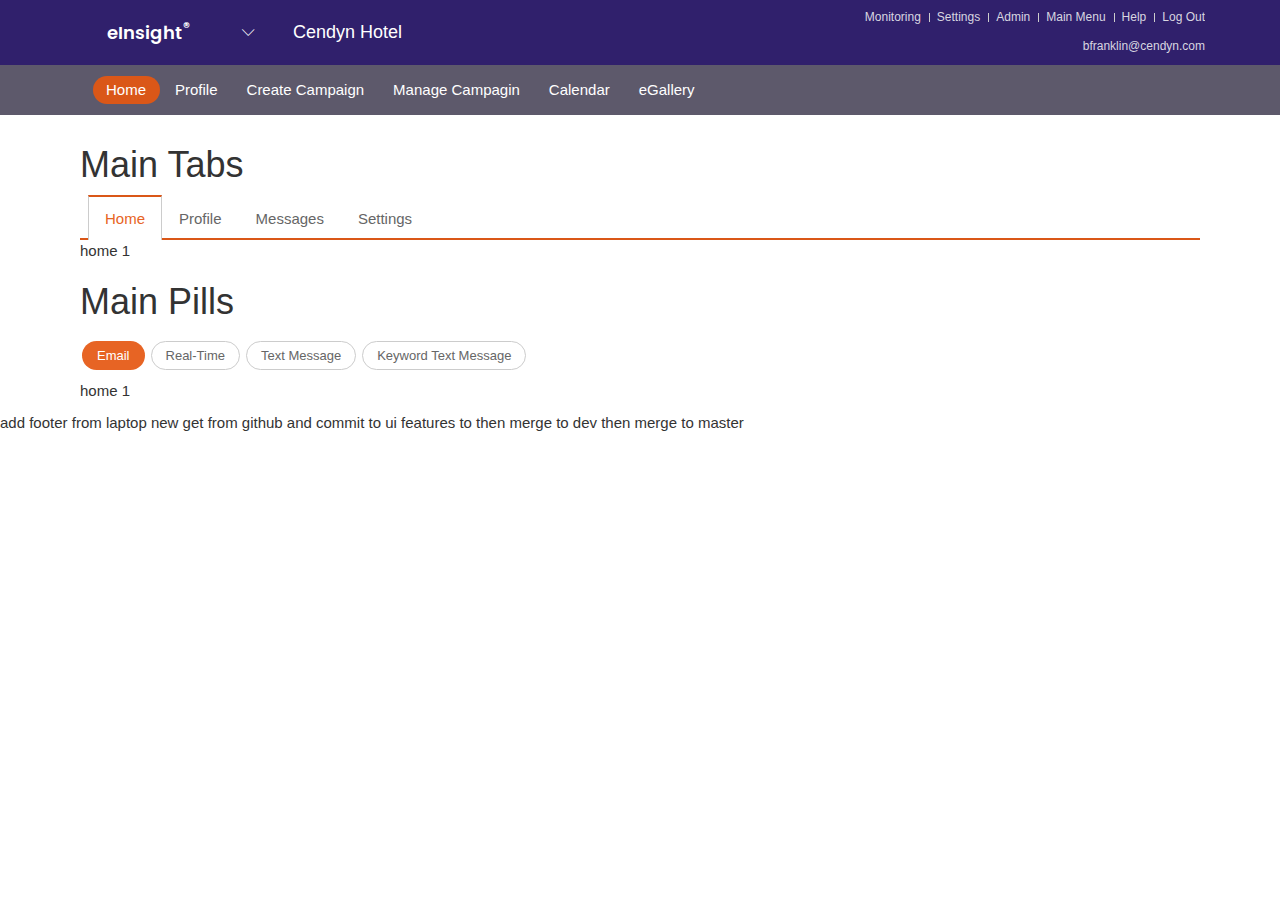
==== index.html @ 7cebe000 "Merge pull request #9 from alucidwolf/ui-features" ====
<!DOCTYPE html>
<html lang="en">
  <head>
      <meta charset="utf-8">
      <meta http-equiv="X-UA-Compatible" content="IE=edge">
      <meta name="viewport" content="width=device-width, initial-scale=1">
      <title>Cendyn UI Rebranding</title>
      <link href="https://maxcdn.bootstrapcdn.com/bootstrap/3.3.7/css/bootstrap.min.css" rel="stylesheet" integrity="sha384-BVYiiSIFeK1dGmJRAkycuHAHRg32OmUcww7on3RYdg4Va+PmSTsz/K68vbdEjh4u" crossorigin="anonymous" />
      <link href="css/site.min.css" rel="stylesheet" />
  </head>
  <body>

    <!-- begin page wrapper -->
    <div class="wrapper a1">

      <!-- begin top banner -->
      <div class="topBannerWrapper container-fluid">
        <div class="topBanner">
          <nav class="productNavWrapper">
             <ul class="productNav">
                 <li class="productNavItem">
                      <a href="#">eInsight<sup>®</sup><span class="icon-chevron-down"></span></a>
                      <ul class="productNavSub">
                          <li class="productNavSubItem"><a href="#">eConcierge<sup>®</sup></a></li>
                          <li class="productNavSubItem"><a href="#">eSurvey<sup>®</sup></a></li>
                          <li class="productNavSubItem"><a href="#">eLoyalty<sup>®</sup></a></li>
                          <li class="productNavSubItem"><a href="#">eInsight Reports<sup>®</sup></a></li>
                      </ul>
                  </li>
              </ul>
          </nav>
          <h1>Cendyn Hotel</h1>
          <div class="utilityNavWrapper">
            <ul id="topActions" class="utilityNav">
              <li class="utilityNavItem"><a title="Monitoring" href="#">Monitoring</a></li>
              <li class="utilityNavItem"><a title="Settings" href="#">Settings</a></li>
              <li class="utilityNavItem"><a title="eContact Admin" href="#">Admin</a></li>
              <li class="utilityNavItem"><a title="Main Menu" href="#">Main Menu</a></li>
              <li class="utilityNavItem"><a title="Help" target="_blank" href="#">Help</a></li>
              <li class="utilityNavItem"><a title="Log Out" href="#">Log Out</a></li>
            </ul>
            <div class="userEmail">bfranklin@cendyn.com</div>
          </div>
        </div>
      </div><!-- end top banner -->

      <!-- begin main nav -->
      <div class="mainNavWrapper container-fluid">
        <div class="mainNav">
          <ul>
            <li><a class="current" href="#">Home</a></li>
            <li><a href="#">Profile</a></li>
            <li><a href="#">Create Campaign</a></li>
            <li><a href="#">Manage Campagin</a></li>
            <li><a href="#">Calendar</a></li>
            <li><a href="#">eGallery</a></li>
          </ul>
        </div>
      </div><!-- end main nav -->

      <!-- begin main content section -->
      <div class="mainContentWrapper">

        <h1>Main Tabs</h1>
        <!-- begin main tabs section -->
          <ul class="nav nav-tabs mainTabs" role="tablist">
            <li role="presentation" class="active">
              <a href="#home" aria-controls="home" role="tab" data-toggle="tab">Home</a>
            </li>
            <li role="presentation">
              <a href="#profile" aria-controls="profile" role="tab" data-toggle="tab">Profile</a>
            </li>
            <li role="presentation">
              <a href="#messages" aria-controls="messages" role="tab" data-toggle="tab">Messages</a>
            </li>
            <li role="presentation">
              <a href="#settings" aria-controls="settings" role="tab" data-toggle="tab">Settings</a>
            </li>
          </ul><!-- end main tabs section -->
          <!-- begin tab content section for the tabs above -->
          <div class="tab-content">
            <div role="tabpanel" class="tab-pane active" id="home">home 1</div>
            <div role="tabpanel" class="tab-pane" id="profile">home 2</div>
            <div role="tabpanel" class="tab-pane" id="messages">home 3</div>
            <div role="tabpanel" class="tab-pane" id="settings">home 4</div>
          </div><!-- end tab content section for the tabs above -->

          <h1>Main Pills</h1>
          <!-- begin main pills -->
          <ul class="nav nav-pills mainPills" role="tablist">
            <li role="presentation" class="active">
              <a href="#email" aria-controls="email" role="tab" data-toggle="tab">Email</a>
            </li>
            <li role="presentation">
              <a href="#realTime" aria-controls="realTime" role="tab" data-toggle="tab">Real-Time</a>
            </li>
            <li role="presentation">
              <a href="#textMessage" aria-controls="textMessage" role="tab" data-toggle="tab">Text Message</a>
            </li>
            <li role="presentation">
              <a href="#textMessageKeyword" aria-controls="textMessageKeyword" role="tab" data-toggle="tab">Keyword Text Message</a>
            </li>
          </ul><!-- end main pills -->
          <!-- begin tab content section for the tabs above -->
          <div class="tab-content">
            <div role="tabpanel" class="tab-pane active" id="email">home 1</div>
            <div role="tabpanel" class="tab-pane" id="realTime">home 2</div>
            <div role="tabpanel" class="tab-pane" id="textMessage">home 3</div>
            <div role="tabpanel" class="tab-pane" id="textMessageKeyword">home 4</div>
          </div><!-- end tab content section for the tabs above -->
      </div><!-- end main content section -->
    </div><!-- end page wrapper -->

    <footer>
      <p>add footer from  laptop new get from github and commit to ui features to then merge to dev then merge to master</p>
    </footer>

    <script src="https://ajax.googleapis.com/ajax/libs/jquery/1.12.4/jquery.min.js"></script>
    <script src="https://maxcdn.bootstrapcdn.com/bootstrap/3.3.7/js/bootstrap.min.js" integrity="sha384-Tc5IQib027qvyjSMfHjOMaLkfuWVxZxUPnCJA7l2mCWNIpG9mGCD8wGNIcPD7Txa" crossorigin="anonymous"></script>
  </body>
</html>
---- css/site.min.css ----
@import url('https://fonts.googleapis.com/css?family=Poppins:400,600');@font-face{font-family:'icomoon';src:url('fonts/icomoon.eot?fujlj9');src:url('fonts/icomoon.eot?fujlj9#iefix') format('embedded-opentype'),url('fonts/icomoon.ttf?fujlj9') format('truetype'),url('fonts/icomoon.woff?fujlj9') format('woff'),url('fonts/icomoon.svg?fujlj9#icomoon') format('svg');font-weight:normal;font-style:normal}[class^="icon-"],[class*=" icon-"]{font-family:'icomoon' !important;speak:none;font-style:normal;font-weight:normal;font-variant:normal;text-transform:none;line-height:1;-webkit-font-smoothing:antialiased;-moz-osx-font-smoothing:grayscale}.icon-home3:before{content:"\e602"}.icon-pencil:before{content:"\e60d"}.icon-pencil4:before{content:"\e612"}.icon-feather:before{content:"\e614"}.icon-feather2:before{content:"\e615"}.icon-feather3:before{content:"\e616"}.icon-pen2:before{content:"\e617"}.icon-lock:before{content:"\e66b"}.icon-unlock:before{content:"\e66d"}.icon-cog:before{content:"\e672"}.icon-heart:before{content:"\e68c"}.icon-star:before{content:"\e68d"}.icon-envelope:before{content:"\e696"}.icon-envelope-open:before{content:"\e697"}.icon-paperclip:before{content:"\e698"}.icon-paper-plane:before{content:"\e699"}.icon-reply:before{content:"\e69a"}.icon-file-empty:before{content:"\e6b3"}.icon-copy:before{content:"\e6b8"}.icon-folder:before{content:"\e6ba"}.icon-film-play:before{content:"\e6f8"}.icon-camera:before{content:"\e6ff"}.icon-camera2:before{content:"\e704"}.icon-picture2:before{content:"\e70f"}.icon-book:before{content:"\e712"}.icon-book2:before{content:"\e714"}.icon-user:before{content:"\e71e"}.icon-user-plus:before{content:"\e71f"}.icon-user-minus:before{content:"\e720"}.icon-users:before{content:"\e722"}.icon-users2:before{content:"\e723"}.icon-group-work:before{content:"\e726"}.icon-cart:before{content:"\e74d"}.icon-cart-empty:before{content:"\e74e"}.icon-cart-full:before{content:"\e74f"}.icon-telephone:before{content:"\e76a"}.icon-pushpin:before{content:"\e778"}.icon-map-marker:before{content:"\e77a"}.icon-calendar-full:before{content:"\e789"}.icon-calendar-user:before{content:"\e78c"}.icon-smartphone:before{content:"\e7a6"}.icon-tablet2:before{content:"\e7ac"}.icon-laptop:before{content:"\e7ad"}.icon-laptop-phone:before{content:"\e7ae"}.icon-window:before{content:"\e7b2"}.icon-pie-chart:before{content:"\e7f8"}.icon-chart-growth:before{content:"\e7fb"}.icon-chart-bars:before{content:"\e7fc"}.icon-gift:before{content:"\e7ff"}.icon-speed-slow:before{content:"\e834"}.icon-select2:before{content:"\e882"}.icon-earth:before{content:"\e884"}.icon-sync:before{content:"\e8da"}.icon-file-code:before{content:"\e90c"}.icon-file-image:before{content:"\e90d"}.icon-file-zip:before{content:"\e90e"}.icon-file-audio:before{content:"\e90f"}.icon-file-video:before{content:"\e910"}.icon-file-preview:before{content:"\e911"}.icon-file-charts:before{content:"\e912"}.icon-file-stats:before{content:"\e913"}.icon-file-spreadsheet:before{content:"\e914"}.icon-link2:before{content:"\e917"}.icon-share:before{content:"\e91f"}.icon-magnifier:before{content:"\e922"}.icon-cross:before{content:"\e92a"}.icon-menu:before{content:"\e92b"}.icon-list:before{content:"\e92c"}.icon-exclamation:before{content:"\e932"}.icon-question:before{content:"\e933"}.icon-check:before{content:"\e934"}.icon-cross2:before{content:"\e935"}.icon-plus:before{content:"\e936"}.icon-minus:before{content:"\e937"}.icon-chevron-up:before{content:"\e939"}.icon-chevron-down:before{content:"\e93a"}.icon-chevron-left:before{content:"\e93b"}.icon-chevron-right:before{content:"\e93c"}.icon-tab:before{content:"\e94f"}.icon-warning:before{content:"\e955"}.icon-notification-circle:before{content:"\e956"}.icon-question-circle:before{content:"\e957"}.icon-checkmark-circle:before{content:"\e959"}.icon-cross-circle:before{content:"\e95a"}.icon-plus-circle:before{content:"\e95b"}.icon-circle-minus:before{content:"\e95c"}.icon-backward-circle:before{content:"\e966"}.icon-first-circle:before{content:"\e967"}.icon-previous-circle:before{content:"\e968"}.icon-stop-circle:before{content:"\e969"}.icon-play-circle:before{content:"\e96a"}.icon-pause-circle:before{content:"\e96b"}.icon-next-circle:before{content:"\e96c"}.icon-last-circle:before{content:"\e96d"}.icon-forward-circle:before{content:"\e96e"}.icon-eject-circle:before{content:"\e96f"}.icon-crop:before{content:"\e970"}.icon-frame-expand:before{content:"\e971"}.icon-frame-contract:before{content:"\e972"}.icon-funnel:before{content:"\e97c"}.icon-chevron-up-square:before{content:"\e995"}.icon-chevron-down-square:before{content:"\e996"}.icon-chevron-left-square:before{content:"\e997"}.icon-chevron-right-square:before{content:"\e998"}.icon-border-all:before{content:"\e9df"}.icon-ellipsis:before{content:"\e9e9"}body{font-size:15px}a{color:#666}.mainContentWrapper{width:1130px;margin:0 auto;padding:10px 5px}.btn{border-radius:2px;transition:all .3s ease-in-out;-webkit-transition:all .3s ease-in-out;-moz-transition:all .3s ease-in-out;-o-transition:all .3s ease-in-out}.btn-primary{background:#da5718;border-color:transparent}.btn-primary:hover{background:#b54814;border-color:transparent}.loginPage{width:100%;height:100%;display:table}.loginPage body{background:url(https://www.cendyn.com/getmedia/bb5fe42f-076a-42a2-a1a9-804b09b1d12b/Marketing-Cloud/) top center no-repeat;display:table-cell;vertical-align:middle;-webkit-background-size:cover;-moz-background-size:cover;-o-background-size:cover;background-size:cover}.loginPage .wrapper{display:table;margin:auto}.loginPage .loginPanel{width:400px;padding:0;position:relative;margin:0 auto;background:#fff;border-radius:2px;box-shadow:3px 4px 12px 3px rgba(0,0,0,0.27)}.loginPage .loginLogo{padding:16px;background:#ECF2FA;border-radius:2px;text-align:center}.loginPage h1{font-size:30px;color:#005daa;text-align:center;margin:0 auto 20px}.loginPage .loginForm{padding:35px 30px 38px;overflow:hidden}.loginPage .loginForm .form-group:nth-child(2){margin-bottom:30px}.loginPage .loginForm .form-control{border-radius:0;background:#ebebeb;border-color:transparent;height:43px;-webkit-box-shadow:none;box-shadow:none}.loginPage .loginForm .form-control:focus{border-color:#888;outline:0;-webkit-box-shadow:none;box-shadow:none}.loginPage .loginForm input[type="checkbox"]{position:absolute;margin-left:-20px;margin-top:5px}.loginPage .loginForm .btn{float:left}.loginPage .loginForm .checkbox-inline{float:left;padding:14px 0 0 20px;margin-left:20px;font-size:14px;color:#666}.loginPage .loginForm .forgotPasswordLink{float:right;padding:13px 0 0 0;font-size:14px;color:#999;border:1px solid transparent}.loginPage .loginForm .forgotPasswordLink:hover{text-decoration:none;border-bottom:1px solid #999}.loginPage footer{color:#ccc;text-align:center;padding-top:15px}.topBannerWrapper{background:#30206c}.topBanner{width:1130px;margin:0 auto}.topBanner h1{color:#fff;float:left;margin:8px 0 0 200px;padding:15px 18px;font-size:18px;max-width:480px}.productNavWrapper{background:url(https://www.cendyn.com/getmedia/205e7bbc-b18c-42ab-862a-0618a3a1dbef/bgr_ssologos/) top left repeat;position:absolute;z-index:1}.productNav{margin:0;padding:0;list-style-type:none}.productNavItem{width:200px}.productNavItem .icon-chevron-down{float:right;font-size:13px;padding-top:6px}.productNavItem:hover .productNavSub{margin:0;padding:0;display:block;width:200px;background:#f1f6fe;-webkit-box-shadow:4px 4px 5px 0 rgba(0,0,0,0.3);-moz-box-shadow:4px 4px 5px 0 rgba(0,0,0,0.3);box-shadow:4px 4px 5px 0 rgba(0,0,0,0.3)}.productNavItem a{display:block;font-family:'Poppins',sans-serif;font-weight:600;font-size:18px;color:#fff;text-align:left;padding:20px 20px 20px 32px}.productNavItem a:hover{text-decoration:none}.productNavSub{display:none;list-style-type:none}.productNavSubItem{float:none}.productNavSubItem a{padding:20px 5px 20px 32px;color:#1d0b61}.productNavSubItem a:hover{background:#e0ebfd}.utilityNavWrapper{font-size:12px;float:right}.utilityNavWrapper .userEmail{color:#d8d6e0;text-align:right;padding:3px 0 10px}.utilityNav{padding:9px 0;margin:0;list-style-type:none;overflow:hidden}.utilityNav li{position:relative;padding:0 8px;float:left}.utilityNav li a{color:#d8d6e0;text-decoration:none}.utilityNav li a:hover{color:#fff}.utilityNav li+li:after{content:"";background:#ccc;position:absolute;bottom:25%;left:0;height:50%;width:1px}.utilityNav li:last-child{padding-right:0}.mainNavWrapper{background:#5d596b}.mainNav{max-width:1130px;margin:0 auto}.mainNav ul{list-style-type:none;margin:0 0 0 17px;padding:0}.mainNav ul li{float:left}.mainNav ul li a{border-radius:25px;margin:11px 1px;padding:5px 14px 6px 13px;display:block;line-height:17px;color:#fff}.mainNav ul li a:hover,.mainNav ul li a.current{background:#da5718;text-decoration:none}.mainTabs{border-bottom:2px solid #da5718;padding-left:8px}.mainTabs li{margin-bottom:-2px;border-top:2px solid transparent;border-right:1px solid transparent;border-left:1px solid transparent}.mainTabs li a{margin-right:0;border-radius:0;color:#666}.mainTabs li a:hover,.mainTabs li a:focus,.mainTabs li a:active{color:#E76424;background-color:transparent;border-color:transparent}.mainTabs li.active{border-top:2px solid #da5718;border-right:1px solid #ccc;border-left:1px solid #ccc}.mainTabs li.active a{border-color:transparent;color:#E76424}.mainTabs li.active a:hover,.mainTabs li.active a:focus,.mainTabs li.active a:active{border-color:transparent;color:#E76424}.mainPills li a{margin:10px 2px;padding:0 14px;line-height:27px;font-size:13px;border-radius:25px;border:1px solid #ccc}.mainPills li a:hover,.mainPills li a:focus,.mainPills li a:active{background-color:#fff;color:#E76424}.mainPills li.active a{background:#E76424;border-color:transparent}.mainPills li.active a:hover,.mainPills li.active a:focus,.mainPills li.active a:active{background-color:#E76424}
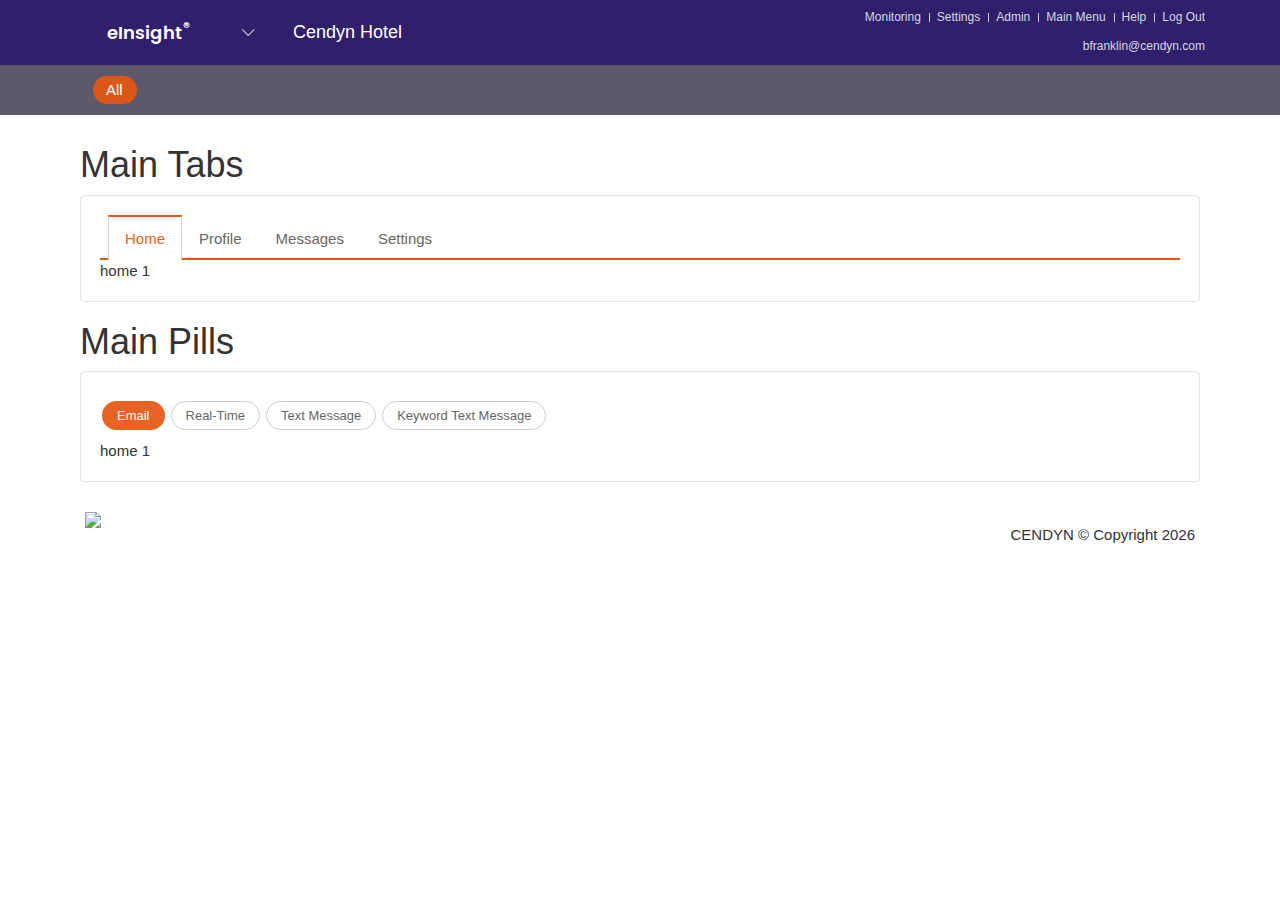
==== commit 910ee0be: "updates" ====
--- a/index.html
+++ b/index.html
@@ -1,121 +1,124 @@
 <!DOCTYPE html>
 <html lang="en">
-  <head>
-      <meta charset="utf-8">
-      <meta http-equiv="X-UA-Compatible" content="IE=edge">
-      <meta name="viewport" content="width=device-width, initial-scale=1">
-      <title>Cendyn UI Rebranding</title>
-      <link href="https://maxcdn.bootstrapcdn.com/bootstrap/3.3.7/css/bootstrap.min.css" rel="stylesheet" integrity="sha384-BVYiiSIFeK1dGmJRAkycuHAHRg32OmUcww7on3RYdg4Va+PmSTsz/K68vbdEjh4u" crossorigin="anonymous" />
-      <link href="css/site.min.css" rel="stylesheet" />
-  </head>
-  <body>
 
+<head>
+    <meta charset="utf-8">
+    <meta http-equiv="X-UA-Compatible" content="IE=edge">
+    <meta name="viewport" content="width=device-width, initial-scale=1">
+    <title>Cendyn UI Rebranding</title>
+    <link href="https://maxcdn.bootstrapcdn.com/bootstrap/3.3.7/css/bootstrap.min.css" rel="stylesheet" integrity="sha384-BVYiiSIFeK1dGmJRAkycuHAHRg32OmUcww7on3RYdg4Va+PmSTsz/K68vbdEjh4u" crossorigin="anonymous" />
+    <link href="css/site.min.css" rel="stylesheet" />
+</head>
+
+<body>
     <!-- begin page wrapper -->
-    <div class="wrapper a1">
-
-      <!-- begin top banner -->
-      <div class="topBannerWrapper container-fluid">
-        <div class="topBanner">
-          <nav class="productNavWrapper">
-             <ul class="productNav">
-                 <li class="productNavItem">
-                      <a href="#">eInsight<sup>®</sup><span class="icon-chevron-down"></span></a>
-                      <ul class="productNavSub">
-                          <li class="productNavSubItem"><a href="#">eConcierge<sup>®</sup></a></li>
-                          <li class="productNavSubItem"><a href="#">eSurvey<sup>®</sup></a></li>
-                          <li class="productNavSubItem"><a href="#">eLoyalty<sup>®</sup></a></li>
-                          <li class="productNavSubItem"><a href="#">eInsight Reports<sup>®</sup></a></li>
-                      </ul>
+    <div class="wrapper">
+        <!-- begin top banner -->
+        <div class="topBannerWrapper container-fluid">
+            <div class="topBanner">
+                <nav class="productNavWrapper">
+                    <ul class="productNav">
+                        <li class="productNavItem">
+                            <a href="#">eInsight<sup>®</sup><span class="icon-chevron-down"></span></a>
+                            <ul class="productNavSub">
+                                <li class="productNavSubItem"><a href="#">eConcierge<sup>®</sup></a></li>
+                                <li class="productNavSubItem"><a href="#">eSurvey<sup>®</sup></a></li>
+                                <li class="productNavSubItem"><a href="#">eLoyalty<sup>®</sup></a></li>
+                                <li class="productNavSubItem"><a href="#">eInsight Reports<sup>®</sup></a></li>
+                            </ul>
+                        </li>
+                    </ul>
+                </nav>
+                <h1>Cendyn Hotel</h1>
+                <div class="utilityNavWrapper">
+                    <ul id="topActions" class="utilityNav">
+                        <li class="utilityNavItem"><a title="Monitoring" href="#">Monitoring</a></li>
+                        <li class="utilityNavItem"><a title="Settings" href="#">Settings</a></li>
+                        <li class="utilityNavItem"><a title="eContact Admin" href="#">Admin</a></li>
+                        <li class="utilityNavItem"><a title="Main Menu" href="#">Main Menu</a></li>
+                        <li class="utilityNavItem"><a title="Help" target="_blank" href="#">Help</a></li>
+                        <li class="utilityNavItem"><a title="Log Out" href="#">Log Out</a></li>
+                    </ul>
+                    <div class="userEmail">bfranklin@cendyn.com</div>
+                </div>
+            </div>
+        </div>
+        <!-- end top banner -->
+        <!-- begin main nav -->
+        <div class="mainNavWrapper container-fluid">
+            <div class="mainNav">
+                <ul>
+                    <li><a class="current" href="#">All</a></li>
+                </ul>
+            </div>
+        </div>
+        <!-- end main nav -->
+        <!-- begin main content section -->
+        <div class="mainContentWrapper">
+            <h1>Main Tabs</h1>
+            <div class="well">
+              <!-- begin main tabs section -->
+              <ul class="nav nav-tabs mainTabs" role="tablist">
+                  <li role="presentation" class="active">
+                      <a href="#home" aria-controls="home" role="tab" data-toggle="tab">Home</a>
                   </li>
-              </ul>
-          </nav>
-          <h1>Cendyn Hotel</h1>
-          <div class="utilityNavWrapper">
-            <ul id="topActions" class="utilityNav">
-              <li class="utilityNavItem"><a title="Monitoring" href="#">Monitoring</a></li>
-              <li class="utilityNavItem"><a title="Settings" href="#">Settings</a></li>
-              <li class="utilityNavItem"><a title="eContact Admin" href="#">Admin</a></li>
-              <li class="utilityNavItem"><a title="Main Menu" href="#">Main Menu</a></li>
-              <li class="utilityNavItem"><a title="Help" target="_blank" href="#">Help</a></li>
-              <li class="utilityNavItem"><a title="Log Out" href="#">Log Out</a></li>
-            </ul>
-            <div class="userEmail">bfranklin@cendyn.com</div>
-          </div>
+                  <li role="presentation">
+                      <a href="#profile" aria-controls="profile" role="tab" data-toggle="tab">Profile</a>
+                  </li>
+                  <li role="presentation">
+                      <a href="#messages" aria-controls="messages" role="tab" data-toggle="tab">Messages</a>
+                  </li>
+                  <li role="presentation">
+                      <a href="#settings" aria-controls="settings" role="tab" data-toggle="tab">Settings</a>
+                  </li>
+              </ul><!-- end main tabs section -->
+              <!-- begin tab content section for the tabs above -->
+              <div class="tab-content">
+                  <div role="tabpanel" class="tab-pane active" id="home">home 1</div>
+                  <div role="tabpanel" class="tab-pane" id="profile">home 2</div>
+                  <div role="tabpanel" class="tab-pane" id="messages">home 3</div>
+                  <div role="tabpanel" class="tab-pane" id="settings">home 4</div>
+              </div><!-- end tab content section for the tabs above -->
+            </div>
+            <h1>Main Pills</h1>
+            <div class="well">
+              <!-- begin main pills -->
+              <ul class="nav nav-pills mainPills" role="tablist">
+                  <li role="presentation" class="active">
+                      <a href="#email" aria-controls="email" role="tab" data-toggle="tab">Email</a>
+                  </li>
+                  <li role="presentation">
+                      <a href="#realTime" aria-controls="realTime" role="tab" data-toggle="tab">Real-Time</a>
+                  </li>
+                  <li role="presentation">
+                      <a href="#textMessage" aria-controls="textMessage" role="tab" data-toggle="tab">Text Message</a>
+                  </li>
+                  <li role="presentation">
+                      <a href="#textMessageKeyword" aria-controls="textMessageKeyword" role="tab" data-toggle="tab">Keyword Text Message</a>
+                  </li>
+              </ul><!-- end main pills -->
+              <!-- begin tab content section for the tabs above -->
+              <div class="tab-content">
+                  <div role="tabpanel" class="tab-pane active" id="email">home 1</div>
+                  <div role="tabpanel" class="tab-pane" id="realTime">home 2</div>
+                  <div role="tabpanel" class="tab-pane" id="textMessage">home 3</div>
+                  <div role="tabpanel" class="tab-pane" id="textMessageKeyword">home 4</div>
+              </div><!-- end tab content section for the tabs above -->
+            </div>
         </div>
-      </div><!-- end top banner -->
-
-      <!-- begin main nav -->
-      <div class="mainNavWrapper container-fluid">
-        <div class="mainNav">
-          <ul>
-            <li><a class="current" href="#">Home</a></li>
-            <li><a href="#">Profile</a></li>
-            <li><a href="#">Create Campaign</a></li>
-            <li><a href="#">Manage Campagin</a></li>
-            <li><a href="#">Calendar</a></li>
-            <li><a href="#">eGallery</a></li>
-          </ul>
-        </div>
-      </div><!-- end main nav -->
-
-      <!-- begin main content section -->
-      <div class="mainContentWrapper">
-
-        <h1>Main Tabs</h1>
-        <!-- begin main tabs section -->
-          <ul class="nav nav-tabs mainTabs" role="tablist">
-            <li role="presentation" class="active">
-              <a href="#home" aria-controls="home" role="tab" data-toggle="tab">Home</a>
-            </li>
-            <li role="presentation">
-              <a href="#profile" aria-controls="profile" role="tab" data-toggle="tab">Profile</a>
-            </li>
-            <li role="presentation">
-              <a href="#messages" aria-controls="messages" role="tab" data-toggle="tab">Messages</a>
-            </li>
-            <li role="presentation">
-              <a href="#settings" aria-controls="settings" role="tab" data-toggle="tab">Settings</a>
-            </li>
-          </ul><!-- end main tabs section -->
-          <!-- begin tab content section for the tabs above -->
-          <div class="tab-content">
-            <div role="tabpanel" class="tab-pane active" id="home">home 1</div>
-            <div role="tabpanel" class="tab-pane" id="profile">home 2</div>
-            <div role="tabpanel" class="tab-pane" id="messages">home 3</div>
-            <div role="tabpanel" class="tab-pane" id="settings">home 4</div>
-          </div><!-- end tab content section for the tabs above -->
-
-          <h1>Main Pills</h1>
-          <!-- begin main pills -->
-          <ul class="nav nav-pills mainPills" role="tablist">
-            <li role="presentation" class="active">
-              <a href="#email" aria-controls="email" role="tab" data-toggle="tab">Email</a>
-            </li>
-            <li role="presentation">
-              <a href="#realTime" aria-controls="realTime" role="tab" data-toggle="tab">Real-Time</a>
-            </li>
-            <li role="presentation">
-              <a href="#textMessage" aria-controls="textMessage" role="tab" data-toggle="tab">Text Message</a>
-            </li>
-            <li role="presentation">
-              <a href="#textMessageKeyword" aria-controls="textMessageKeyword" role="tab" data-toggle="tab">Keyword Text Message</a>
-            </li>
-          </ul><!-- end main pills -->
-          <!-- begin tab content section for the tabs above -->
-          <div class="tab-content">
-            <div role="tabpanel" class="tab-pane active" id="email">home 1</div>
-            <div role="tabpanel" class="tab-pane" id="realTime">home 2</div>
-            <div role="tabpanel" class="tab-pane" id="textMessage">home 3</div>
-            <div role="tabpanel" class="tab-pane" id="textMessageKeyword">home 4</div>
-          </div><!-- end tab content section for the tabs above -->
-      </div><!-- end main content section -->
-    </div><!-- end page wrapper -->
-
+        <!-- end main content section -->
+    </div>
+    <!-- end page wrapper -->
     <footer>
-      <p>add footer from  laptop new get from github and commit to ui features to then merge to dev then merge to master</p>
+        <img src="https://www.cendyn.com/getmedia/f8770589-3985-4091-8279-7f12255511ff/logo_footer@2x/">
+        <p>CENDYN © Copyright
+            <script type="text/javascript">
+            var theDate = new Date();
+            document.write(theDate.getFullYear())
+            </script></p>
     </footer>
-
     <script src="https://ajax.googleapis.com/ajax/libs/jquery/1.12.4/jquery.min.js"></script>
     <script src="https://maxcdn.bootstrapcdn.com/bootstrap/3.3.7/js/bootstrap.min.js" integrity="sha384-Tc5IQib027qvyjSMfHjOMaLkfuWVxZxUPnCJA7l2mCWNIpG9mGCD8wGNIcPD7Txa" crossorigin="anonymous"></script>
-  </body>
+</body>
+
 </html>
--- a/css/site.min.css
+++ b/css/site.min.css
@@ -1 +1 @@
-@import url('https://fonts.googleapis.com/css?family=Poppins:400,600');@font-face{font-family:'icomoon';src:url('fonts/icomoon.eot?fujlj9');src:url('fonts/icomoon.eot?fujlj9#iefix') format('embedded-opentype'),url('fonts/icomoon.ttf?fujlj9') format('truetype'),url('fonts/icomoon.woff?fujlj9') format('woff'),url('fonts/icomoon.svg?fujlj9#icomoon') format('svg');font-weight:normal;font-style:normal}[class^="icon-"],[class*=" icon-"]{font-family:'icomoon' !important;speak:none;font-style:normal;font-weight:normal;font-variant:normal;text-transform:none;line-height:1;-webkit-font-smoothing:antialiased;-moz-osx-font-smoothing:grayscale}.icon-home3:before{content:"\e602"}.icon-pencil:before{content:"\e60d"}.icon-pencil4:before{content:"\e612"}.icon-feather:before{content:"\e614"}.icon-feather2:before{content:"\e615"}.icon-feather3:before{content:"\e616"}.icon-pen2:before{content:"\e617"}.icon-lock:before{content:"\e66b"}.icon-unlock:before{content:"\e66d"}.icon-cog:before{content:"\e672"}.icon-heart:before{content:"\e68c"}.icon-star:before{content:"\e68d"}.icon-envelope:before{content:"\e696"}.icon-envelope-open:before{content:"\e697"}.icon-paperclip:before{content:"\e698"}.icon-paper-plane:before{content:"\e699"}.icon-reply:before{content:"\e69a"}.icon-file-empty:before{content:"\e6b3"}.icon-copy:before{content:"\e6b8"}.icon-folder:before{content:"\e6ba"}.icon-film-play:before{content:"\e6f8"}.icon-camera:before{content:"\e6ff"}.icon-camera2:before{content:"\e704"}.icon-picture2:before{content:"\e70f"}.icon-book:before{content:"\e712"}.icon-book2:before{content:"\e714"}.icon-user:before{content:"\e71e"}.icon-user-plus:before{content:"\e71f"}.icon-user-minus:before{content:"\e720"}.icon-users:before{content:"\e722"}.icon-users2:before{content:"\e723"}.icon-group-work:before{content:"\e726"}.icon-cart:before{content:"\e74d"}.icon-cart-empty:before{content:"\e74e"}.icon-cart-full:before{content:"\e74f"}.icon-telephone:before{content:"\e76a"}.icon-pushpin:before{content:"\e778"}.icon-map-marker:before{content:"\e77a"}.icon-calendar-full:before{content:"\e789"}.icon-calendar-user:before{content:"\e78c"}.icon-smartphone:before{content:"\e7a6"}.icon-tablet2:before{content:"\e7ac"}.icon-laptop:before{content:"\e7ad"}.icon-laptop-phone:before{content:"\e7ae"}.icon-window:before{content:"\e7b2"}.icon-pie-chart:before{content:"\e7f8"}.icon-chart-growth:before{content:"\e7fb"}.icon-chart-bars:before{content:"\e7fc"}.icon-gift:before{content:"\e7ff"}.icon-speed-slow:before{content:"\e834"}.icon-select2:before{content:"\e882"}.icon-earth:before{content:"\e884"}.icon-sync:before{content:"\e8da"}.icon-file-code:before{content:"\e90c"}.icon-file-image:before{content:"\e90d"}.icon-file-zip:before{content:"\e90e"}.icon-file-audio:before{content:"\e90f"}.icon-file-video:before{content:"\e910"}.icon-file-preview:before{content:"\e911"}.icon-file-charts:before{content:"\e912"}.icon-file-stats:before{content:"\e913"}.icon-file-spreadsheet:before{content:"\e914"}.icon-link2:before{content:"\e917"}.icon-share:before{content:"\e91f"}.icon-magnifier:before{content:"\e922"}.icon-cross:before{content:"\e92a"}.icon-menu:before{content:"\e92b"}.icon-list:before{content:"\e92c"}.icon-exclamation:before{content:"\e932"}.icon-question:before{content:"\e933"}.icon-check:before{content:"\e934"}.icon-cross2:before{content:"\e935"}.icon-plus:before{content:"\e936"}.icon-minus:before{content:"\e937"}.icon-chevron-up:before{content:"\e939"}.icon-chevron-down:before{content:"\e93a"}.icon-chevron-left:before{content:"\e93b"}.icon-chevron-right:before{content:"\e93c"}.icon-tab:before{content:"\e94f"}.icon-warning:before{content:"\e955"}.icon-notification-circle:before{content:"\e956"}.icon-question-circle:before{content:"\e957"}.icon-checkmark-circle:before{content:"\e959"}.icon-cross-circle:before{content:"\e95a"}.icon-plus-circle:before{content:"\e95b"}.icon-circle-minus:before{content:"\e95c"}.icon-backward-circle:before{content:"\e966"}.icon-first-circle:before{content:"\e967"}.icon-previous-circle:before{content:"\e968"}.icon-stop-circle:before{content:"\e969"}.icon-play-circle:before{content:"\e96a"}.icon-pause-circle:before{content:"\e96b"}.icon-next-circle:before{content:"\e96c"}.icon-last-circle:before{content:"\e96d"}.icon-forward-circle:before{content:"\e96e"}.icon-eject-circle:before{content:"\e96f"}.icon-crop:before{content:"\e970"}.icon-frame-expand:before{content:"\e971"}.icon-frame-contract:before{content:"\e972"}.icon-funnel:before{content:"\e97c"}.icon-chevron-up-square:before{content:"\e995"}.icon-chevron-down-square:before{content:"\e996"}.icon-chevron-left-square:before{content:"\e997"}.icon-chevron-right-square:before{content:"\e998"}.icon-border-all:before{content:"\e9df"}.icon-ellipsis:before{content:"\e9e9"}body{font-size:15px}a{color:#666}.mainContentWrapper{width:1130px;margin:0 auto;padding:10px 5px}.btn{border-radius:2px;transition:all .3s ease-in-out;-webkit-transition:all .3s ease-in-out;-moz-transition:all .3s ease-in-out;-o-transition:all .3s ease-in-out}.btn-primary{background:#da5718;border-color:transparent}.btn-primary:hover{background:#b54814;border-color:transparent}.loginPage{width:100%;height:100%;display:table}.loginPage body{background:url(https://www.cendyn.com/getmedia/bb5fe42f-076a-42a2-a1a9-804b09b1d12b/Marketing-Cloud/) top center no-repeat;display:table-cell;vertical-align:middle;-webkit-background-size:cover;-moz-background-size:cover;-o-background-size:cover;background-size:cover}.loginPage .wrapper{display:table;margin:auto}.loginPage .loginPanel{width:400px;padding:0;position:relative;margin:0 auto;background:#fff;border-radius:2px;box-shadow:3px 4px 12px 3px rgba(0,0,0,0.27)}.loginPage .loginLogo{padding:16px;background:#ECF2FA;border-radius:2px;text-align:center}.loginPage h1{font-size:30px;color:#005daa;text-align:center;margin:0 auto 20px}.loginPage .loginForm{padding:35px 30px 38px;overflow:hidden}.loginPage .loginForm .form-group:nth-child(2){margin-bottom:30px}.loginPage .loginForm .form-control{border-radius:0;background:#ebebeb;border-color:transparent;height:43px;-webkit-box-shadow:none;box-shadow:none}.loginPage .loginForm .form-control:focus{border-color:#888;outline:0;-webkit-box-shadow:none;box-shadow:none}.loginPage .loginForm input[type="checkbox"]{position:absolute;margin-left:-20px;margin-top:5px}.loginPage .loginForm .btn{float:left}.loginPage .loginForm .checkbox-inline{float:left;padding:14px 0 0 20px;margin-left:20px;font-size:14px;color:#666}.loginPage .loginForm .forgotPasswordLink{float:right;padding:13px 0 0 0;font-size:14px;color:#999;border:1px solid transparent}.loginPage .loginForm .forgotPasswordLink:hover{text-decoration:none;border-bottom:1px solid #999}.loginPage footer{color:#ccc;text-align:center;padding-top:15px}.topBannerWrapper{background:#30206c}.topBanner{width:1130px;margin:0 auto}.topBanner h1{color:#fff;float:left;margin:8px 0 0 200px;padding:15px 18px;font-size:18px;max-width:480px}.productNavWrapper{background:url(https://www.cendyn.com/getmedia/205e7bbc-b18c-42ab-862a-0618a3a1dbef/bgr_ssologos/) top left repeat;position:absolute;z-index:1}.productNav{margin:0;padding:0;list-style-type:none}.productNavItem{width:200px}.productNavItem .icon-chevron-down{float:right;font-size:13px;padding-top:6px}.productNavItem:hover .productNavSub{margin:0;padding:0;display:block;width:200px;background:#f1f6fe;-webkit-box-shadow:4px 4px 5px 0 rgba(0,0,0,0.3);-moz-box-shadow:4px 4px 5px 0 rgba(0,0,0,0.3);box-shadow:4px 4px 5px 0 rgba(0,0,0,0.3)}.productNavItem a{display:block;font-family:'Poppins',sans-serif;font-weight:600;font-size:18px;color:#fff;text-align:left;padding:20px 20px 20px 32px}.productNavItem a:hover{text-decoration:none}.productNavSub{display:none;list-style-type:none}.productNavSubItem{float:none}.productNavSubItem a{padding:20px 5px 20px 32px;color:#1d0b61}.productNavSubItem a:hover{background:#e0ebfd}.utilityNavWrapper{font-size:12px;float:right}.utilityNavWrapper .userEmail{color:#d8d6e0;text-align:right;padding:3px 0 10px}.utilityNav{padding:9px 0;margin:0;list-style-type:none;overflow:hidden}.utilityNav li{position:relative;padding:0 8px;float:left}.utilityNav li a{color:#d8d6e0;text-decoration:none}.utilityNav li a:hover{color:#fff}.utilityNav li+li:after{content:"";background:#ccc;position:absolute;bottom:25%;left:0;height:50%;width:1px}.utilityNav li:last-child{padding-right:0}.mainNavWrapper{background:#5d596b}.mainNav{max-width:1130px;margin:0 auto}.mainNav ul{list-style-type:none;margin:0 0 0 17px;padding:0}.mainNav ul li{float:left}.mainNav ul li a{border-radius:25px;margin:11px 1px;padding:5px 14px 6px 13px;display:block;line-height:17px;color:#fff}.mainNav ul li a:hover,.mainNav ul li a.current{background:#da5718;text-decoration:none}.mainTabs{border-bottom:2px solid #da5718;padding-left:8px}.mainTabs li{margin-bottom:-2px;border-top:2px solid transparent;border-right:1px solid transparent;border-left:1px solid transparent}.mainTabs li a{margin-right:0;border-radius:0;color:#666}.mainTabs li a:hover,.mainTabs li a:focus,.mainTabs li a:active{color:#E76424;background-color:transparent;border-color:transparent}.mainTabs li.active{border-top:2px solid #da5718;border-right:1px solid #ccc;border-left:1px solid #ccc}.mainTabs li.active a{border-color:transparent;color:#E76424}.mainTabs li.active a:hover,.mainTabs li.active a:focus,.mainTabs li.active a:active{border-color:transparent;color:#E76424}.mainPills li a{margin:10px 2px;padding:0 14px;line-height:27px;font-size:13px;border-radius:25px;border:1px solid #ccc}.mainPills li a:hover,.mainPills li a:focus,.mainPills li a:active{background-color:#fff;color:#E76424}.mainPills li.active a{background:#E76424;border-color:transparent}.mainPills li.active a:hover,.mainPills li.active a:focus,.mainPills li.active a:active{background-color:#E76424}+@import url('https://fonts.googleapis.com/css?family=Poppins:400,600');@font-face{font-family:'icomoon';src:url('fonts/icomoon.eot?fujlj9');src:url('fonts/icomoon.eot?fujlj9#iefix') format('embedded-opentype'),url('fonts/icomoon.ttf?fujlj9') format('truetype'),url('fonts/icomoon.woff?fujlj9') format('woff'),url('fonts/icomoon.svg?fujlj9#icomoon') format('svg');font-weight:normal;font-style:normal}[class^="icon-"],[class*=" icon-"]{font-family:'icomoon' !important;speak:none;font-style:normal;font-weight:normal;font-variant:normal;text-transform:none;line-height:1;-webkit-font-smoothing:antialiased;-moz-osx-font-smoothing:grayscale}.icon-home3:before{content:"\e602"}.icon-pencil:before{content:"\e60d"}.icon-pencil4:before{content:"\e612"}.icon-feather:before{content:"\e614"}.icon-feather2:before{content:"\e615"}.icon-feather3:before{content:"\e616"}.icon-pen2:before{content:"\e617"}.icon-lock:before{content:"\e66b"}.icon-unlock:before{content:"\e66d"}.icon-cog:before{content:"\e672"}.icon-heart:before{content:"\e68c"}.icon-star:before{content:"\e68d"}.icon-envelope:before{content:"\e696"}.icon-envelope-open:before{content:"\e697"}.icon-paperclip:before{content:"\e698"}.icon-paper-plane:before{content:"\e699"}.icon-reply:before{content:"\e69a"}.icon-file-empty:before{content:"\e6b3"}.icon-copy:before{content:"\e6b8"}.icon-folder:before{content:"\e6ba"}.icon-film-play:before{content:"\e6f8"}.icon-camera:before{content:"\e6ff"}.icon-camera2:before{content:"\e704"}.icon-picture2:before{content:"\e70f"}.icon-book:before{content:"\e712"}.icon-book2:before{content:"\e714"}.icon-user:before{content:"\e71e"}.icon-user-plus:before{content:"\e71f"}.icon-user-minus:before{content:"\e720"}.icon-users:before{content:"\e722"}.icon-users2:before{content:"\e723"}.icon-group-work:before{content:"\e726"}.icon-cart:before{content:"\e74d"}.icon-cart-empty:before{content:"\e74e"}.icon-cart-full:before{content:"\e74f"}.icon-telephone:before{content:"\e76a"}.icon-pushpin:before{content:"\e778"}.icon-map-marker:before{content:"\e77a"}.icon-calendar-full:before{content:"\e789"}.icon-calendar-user:before{content:"\e78c"}.icon-smartphone:before{content:"\e7a6"}.icon-tablet2:before{content:"\e7ac"}.icon-laptop:before{content:"\e7ad"}.icon-laptop-phone:before{content:"\e7ae"}.icon-window:before{content:"\e7b2"}.icon-pie-chart:before{content:"\e7f8"}.icon-chart-growth:before{content:"\e7fb"}.icon-chart-bars:before{content:"\e7fc"}.icon-gift:before{content:"\e7ff"}.icon-speed-slow:before{content:"\e834"}.icon-select2:before{content:"\e882"}.icon-earth:before{content:"\e884"}.icon-sync:before{content:"\e8da"}.icon-file-code:before{content:"\e90c"}.icon-file-image:before{content:"\e90d"}.icon-file-zip:before{content:"\e90e"}.icon-file-audio:before{content:"\e90f"}.icon-file-video:before{content:"\e910"}.icon-file-preview:before{content:"\e911"}.icon-file-charts:before{content:"\e912"}.icon-file-stats:before{content:"\e913"}.icon-file-spreadsheet:before{content:"\e914"}.icon-link2:before{content:"\e917"}.icon-share:before{content:"\e91f"}.icon-magnifier:before{content:"\e922"}.icon-cross:before{content:"\e92a"}.icon-menu:before{content:"\e92b"}.icon-list:before{content:"\e92c"}.icon-exclamation:before{content:"\e932"}.icon-question:before{content:"\e933"}.icon-check:before{content:"\e934"}.icon-cross2:before{content:"\e935"}.icon-plus:before{content:"\e936"}.icon-minus:before{content:"\e937"}.icon-chevron-up:before{content:"\e939"}.icon-chevron-down:before{content:"\e93a"}.icon-chevron-left:before{content:"\e93b"}.icon-chevron-right:before{content:"\e93c"}.icon-tab:before{content:"\e94f"}.icon-warning:before{content:"\e955"}.icon-notification-circle:before{content:"\e956"}.icon-question-circle:before{content:"\e957"}.icon-checkmark-circle:before{content:"\e959"}.icon-cross-circle:before{content:"\e95a"}.icon-plus-circle:before{content:"\e95b"}.icon-circle-minus:before{content:"\e95c"}.icon-backward-circle:before{content:"\e966"}.icon-first-circle:before{content:"\e967"}.icon-previous-circle:before{content:"\e968"}.icon-stop-circle:before{content:"\e969"}.icon-play-circle:before{content:"\e96a"}.icon-pause-circle:before{content:"\e96b"}.icon-next-circle:before{content:"\e96c"}.icon-last-circle:before{content:"\e96d"}.icon-forward-circle:before{content:"\e96e"}.icon-eject-circle:before{content:"\e96f"}.icon-crop:before{content:"\e970"}.icon-frame-expand:before{content:"\e971"}.icon-frame-contract:before{content:"\e972"}.icon-funnel:before{content:"\e97c"}.icon-chevron-up-square:before{content:"\e995"}.icon-chevron-down-square:before{content:"\e996"}.icon-chevron-left-square:before{content:"\e997"}.icon-chevron-right-square:before{content:"\e998"}.icon-border-all:before{content:"\e9df"}.icon-ellipsis:before{content:"\e9e9"}#loader{position:fixed;top:0;left:0;right:0;bottom:0;margin:0;width:100%;height:100%;-webkit-transition:.5s;-moz-transition:.5s;-o-transition:.5s;transition:.5s;opacity:1;z-index:1;background:#fff}#loader h3,#loader .sk-cube-grid{position:absolute;top:0;left:0;right:0;bottom:0;margin:auto}#loader h3{width:250px;height:30px;text-align:center;font-family:'Hind';color:#1a1a1a;opacity:.75;text-transform:uppercase;-moz-animation:pulse 2.5s linear infinite;-o-animation:pulse 2.5s linear infinite;-webkit-animation:pulse 2.5s linear infinite;animation:pulse 2.5s linear infinite;font-size:18px}#loader h3 img{max-width:100%;vertical-align:middle;border:none;outline:none;max-height:100%;border-radius:0}.sk-cube-grid{width:40px;height:40px;margin:20px auto auto !important;top:50% !important;-moz-animation:pulse 2.5s linear infinite;-o-animation:pulse 2.5s linear infinite;-webkit-animation:pulse 2.5s linear infinite;animation:pulse 2.5s linear infinite}.sk-cube-grid .sk-cube{width:33%;height:33%;background-color:#000;float:left;-webkit-animation:sk-cubeGridScaleDelay 1.3s infinite ease-in-out;-moz-animation:sk-cubeGridScaleDelay 1.3s infinite ease-in-out;-o-animation:sk-cubeGridScaleDelay 1.3s infinite ease-in-out;animation:sk-cubeGridScaleDelay 1.3s infinite ease-in-out}.sk-cube-grid .sk-cube1{-webkit-animation-delay:.2s;-moz-animation-delay:.2s;-o-animation-delay:.2s;animation-delay:.2s}.sk-cube-grid .sk-cube2{-webkit-animation-delay:.3s;-moz-animation-delay:.3s;-o-animation-delay:.3s;animation-delay:.3s}.sk-cube-grid .sk-cube3{-webkit-animation-delay:.4s;-moz-animation-delay:.4s;-o-animation-delay:.4s;animation-delay:.4s}.sk-cube-grid .sk-cube4{-webkit-animation-delay:.1s;-moz-animation-delay:.1s;-o-animation-delay:.1s;animation-delay:.1s}.sk-cube-grid .sk-cube5{-webkit-animation-delay:.2s;-moz-animation-delay:.2s;-o-animation-delay:.2s;animation-delay:.2s}.sk-cube-grid .sk-cube6{-webkit-animation-delay:.3s;-moz-animation-delay:.3s;-o-animation-delay:.3s;animation-delay:.3s}.sk-cube-grid .sk-cube7{-webkit-animation-delay:0;-moz-animation-delay:0;-o-animation-delay:0;animation-delay:0}.sk-cube-grid .sk-cube8{-webkit-animation-delay:.1s;-moz-animation-delay:.1s;-o-animation-delay:.1s;animation-delay:.1s}.sk-cube-grid .sk-cube9{-webkit-animation-delay:.2s;-moz-animation-delay:.2s;-o-animation-delay:.2s;animation-delay:.2s}@-webkit-keyframes sk-cubeGridScaleDelay{0%,70%,100%{-webkit-transform:scale3D(1, 1, 1);-moz-transform:scale3D(1, 1, 1);-ms-transform:scale3D(1, 1, 1);-o-transform:scale3D(1, 1, 1);transform:scale3D(1, 1, 1)}35%{-webkit-transform:scale3D(0, 0, 1);-moz-transform:scale3D(0, 0, 1);-ms-transform:scale3D(0, 0, 1);-o-transform:scale3D(0, 0, 1);transform:scale3D(0, 0, 1)}}@keyframes sk-cubeGridScaleDelay{0%,70%,100%{-webkit-transform:scale3D(1, 1, 1);-moz-transform:scale3D(1, 1, 1);-ms-transform:scale3D(1, 1, 1);-o-transform:scale3D(1, 1, 1);transform:scale3D(1, 1, 1)}35%{-webkit-transform:scale3D(0, 0, 1);-moz-transform:scale3D(0, 0, 1);-ms-transform:scale3D(0, 0, 1);-o-transform:scale3D(0, 0, 1);transform:scale3D(0, 0, 1)}}@keyframes pulse{0%{opacity:.25}50%{opacity:1}100%{opacity:.25}}@media only screen and (max-width:600px){#loader{background-position:center 10%}}body{font-size:15px}a{color:#666}.mainContentWrapper{width:1130px;margin:0 auto;padding:10px 5px}.well{background-color:#fff}.btn{border-radius:2px;transition:all .3s ease-in-out;-webkit-transition:all .3s ease-in-out;-moz-transition:all .3s ease-in-out;-o-transition:all .3s ease-in-out}.btn-primary{background:#da5718;border-color:transparent}.btn-primary:hover{background:#b54814;border-color:transparent}.loginPage{width:100%;height:100%;display:table}.loginPage body{background:url(https://www.cendyn.com/getmedia/bb5fe42f-076a-42a2-a1a9-804b09b1d12b/Marketing-Cloud/) top center no-repeat;display:table-cell;vertical-align:middle;-webkit-background-size:cover;-moz-background-size:cover;-o-background-size:cover;background-size:cover}.loginPage .wrapper{display:table;margin:auto}.loginPage .loginPanel{width:400px;padding:0;position:relative;margin:0 auto;background:#fff;border-radius:2px;box-shadow:3px 4px 12px 3px rgba(0,0,0,0.27)}.loginPage .loginLogo{padding:16px;background:#ECF2FA;border-radius:2px;text-align:center}.loginPage h1{font-size:30px;color:#005daa;text-align:center;margin:0 auto 20px}.loginPage .loginForm{padding:35px 30px 38px;overflow:hidden}.loginPage .loginForm .form-group:nth-child(2){margin-bottom:30px}.loginPage .loginForm .form-control{border-radius:0;background:#ebebeb;border-color:transparent;height:43px;-webkit-box-shadow:none;box-shadow:none}.loginPage .loginForm .form-control:focus{border-color:#888;outline:0;-webkit-box-shadow:none;box-shadow:none}.loginPage .loginForm input[type="checkbox"]{position:absolute;margin-left:-20px;margin-top:5px}.loginPage .loginForm .btn{float:left}.loginPage .loginForm .checkbox-inline{float:left;padding:14px 0 0 20px;margin-left:20px;font-size:14px;color:#666}.loginPage .loginForm .forgotPasswordLink{float:right;padding:13px 0 0 0;font-size:14px;color:#999;border:1px solid transparent}.loginPage .loginForm .forgotPasswordLink:hover{text-decoration:none;border-bottom:1px solid #999}.loginPage footer{color:#ccc;text-align:center;padding-top:15px}.topBannerWrapper{background:#30206c}.topBanner{width:1130px;margin:0 auto}.topBanner h1{color:#fff;float:left;margin:8px 0 0 200px;padding:15px 18px;font-size:18px;max-width:480px}.productNavWrapper{background:url(https://www.cendyn.com/getmedia/205e7bbc-b18c-42ab-862a-0618a3a1dbef/bgr_ssologos/) top left repeat;position:absolute;z-index:1}.productNav{margin:0;padding:0;list-style-type:none}.productNavItem{width:200px}.productNavItem .icon-chevron-down{float:right;font-size:13px;padding-top:6px}.productNavItem:hover .productNavSub{margin:0;padding:0;display:block;width:200px;background:#f1f6fe;-webkit-box-shadow:4px 4px 5px 0 rgba(0,0,0,0.3);-moz-box-shadow:4px 4px 5px 0 rgba(0,0,0,0.3);box-shadow:4px 4px 5px 0 rgba(0,0,0,0.3)}.productNavItem a{display:block;font-family:'Poppins',sans-serif;font-weight:600;font-size:18px;color:#fff;text-align:left;padding:20px 20px 20px 32px}.productNavItem a:hover{text-decoration:none}.productNavSub{display:none;list-style-type:none}.productNavSubItem{float:none}.productNavSubItem a{padding:20px 5px 20px 32px;color:#1d0b61}.productNavSubItem a:hover{background:#e0ebfd}.utilityNavWrapper{font-size:12px;float:right}.utilityNavWrapper .userEmail{color:#d8d6e0;text-align:right;padding:3px 0 10px}.utilityNav{padding:9px 0;margin:0;list-style-type:none;overflow:hidden}.utilityNav li{position:relative;padding:0 8px;float:left}.utilityNav li a{color:#d8d6e0;text-decoration:none}.utilityNav li a:hover{color:#fff}.utilityNav li+li:after{content:"";background:#ccc;position:absolute;bottom:25%;left:0;height:50%;width:1px}.utilityNav li:last-child{padding-right:0}.mainNavWrapper{background:#5d596b}.mainNav{max-width:1130px;margin:0 auto}.mainNav ul{list-style-type:none;margin:0 0 0 17px;padding:0}.mainNav ul li{float:left}.mainNav ul li a{border-radius:25px;margin:11px 1px;padding:5px 14px 6px 13px;display:block;line-height:17px;color:#fff}.mainNav ul li a:hover,.mainNav ul li a.current{background:#da5718;text-decoration:none}.mainTabs{border-bottom:2px solid #da5718;padding-left:8px}.mainTabs li{margin-bottom:-2px;border-top:2px solid transparent;border-right:1px solid transparent;border-left:1px solid transparent}.mainTabs li a{margin-right:0;border-radius:0;color:#666}.mainTabs li a:hover,.mainTabs li a:focus,.mainTabs li a:active{color:#E76424;background-color:transparent;border-color:transparent}.mainTabs li.active{border-top:2px solid #da5718;border-right:1px solid #ccc;border-left:1px solid #ccc}.mainTabs li.active a{border-color:transparent;color:#E76424}.mainTabs li.active a:hover,.mainTabs li.active a:focus,.mainTabs li.active a:active{border-color:transparent;color:#E76424}.mainPills li a{margin:10px 2px;padding:0 14px;line-height:27px;font-size:13px;border-radius:25px;border:1px solid #ccc}.mainPills li a:hover,.mainPills li a:focus,.mainPills li a:active{background-color:#fff;color:#E76424}.mainPills li.active a{background:#E76424;border-color:transparent}.mainPills li.active a:hover,.mainPills li.active a:focus,.mainPills li.active a:active{background-color:#E76424}footer{text-align:right;margin:0 auto;width:1110px}footer>img{float:left;max-width:192px;height:auto}footer>p{padding-top:12px;font-size:15px}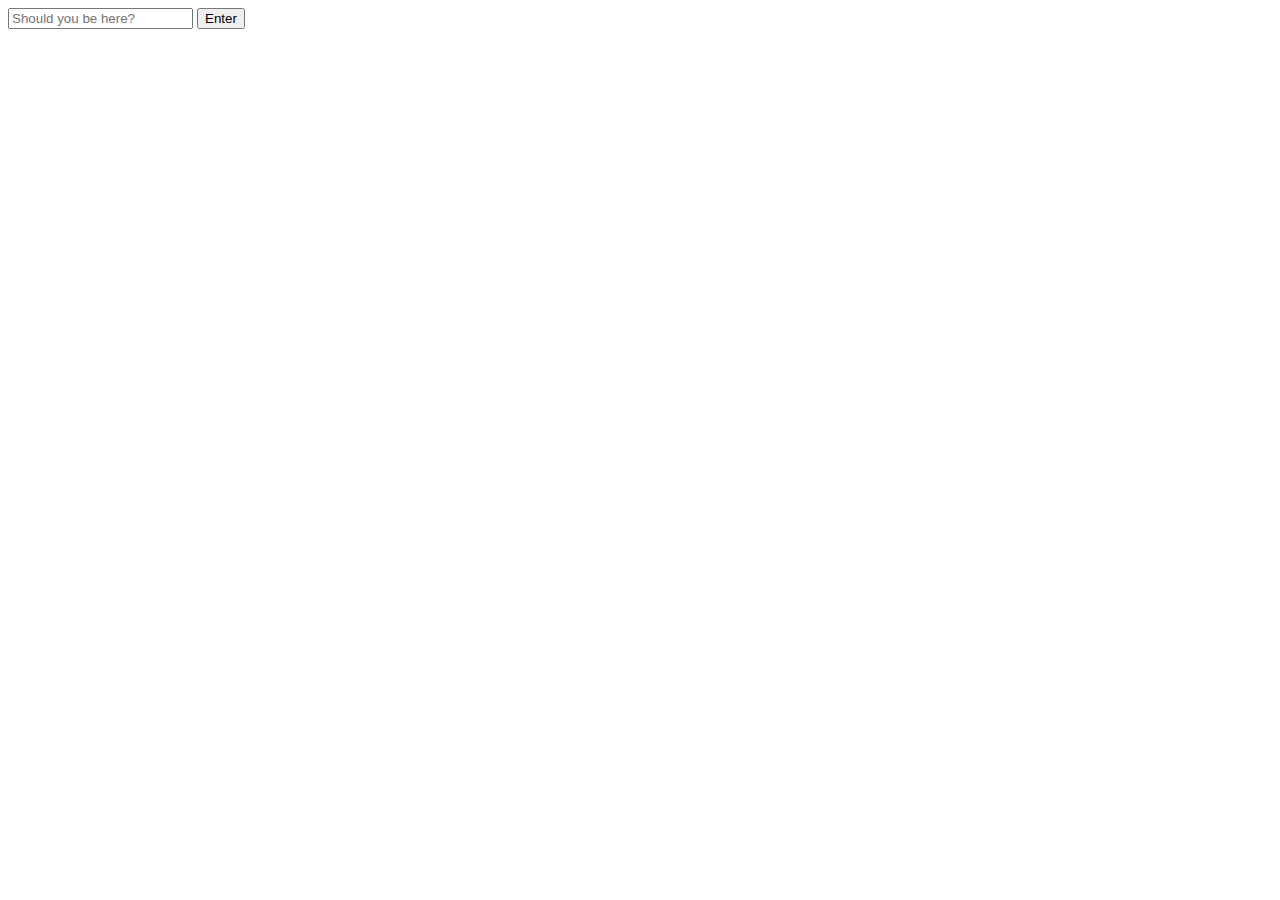
==== commit 6ecef4d1: "apply deterrent" ====
--- a/index.html
+++ b/index.html
@@ -2,123 +2,33 @@
 <html lang="en">
 
 <head>
-    <meta charset="utf-8">
-    <meta http-equiv="X-UA-Compatible" content="IE=edge">
-    <meta name="viewport" content="width=device-width, initial-scale=1">
-    <title>Cendyn UI Rebranding</title>
-    <link href="https://maxcdn.bootstrapcdn.com/bootstrap/3.3.7/css/bootstrap.min.css" rel="stylesheet" integrity="sha384-BVYiiSIFeK1dGmJRAkycuHAHRg32OmUcww7on3RYdg4Va+PmSTsz/K68vbdEjh4u" crossorigin="anonymous" />
-    <link href="css/site.min.css" rel="stylesheet" />
+  <meta charset="utf-8">
+  <meta http-equiv="X-UA-Compatible" content="IE=edge">
+  <meta name="viewport" content="width=device-width, initial-scale=1">
+  <title>Should you be here?</title>
 </head>
 
 <body>
-    <!-- begin page wrapper -->
-    <div class="wrapper">
-        <!-- begin top banner -->
-        <div class="topBannerWrapper container-fluid">
-            <div class="topBanner">
-                <nav class="productNavWrapper">
-                    <ul class="productNav">
-                        <li class="productNavItem">
-                            <a href="#">eInsight<sup>®</sup><span class="icon-chevron-down"></span></a>
-                            <ul class="productNavSub">
-                                <li class="productNavSubItem"><a href="#">eConcierge<sup>®</sup></a></li>
-                                <li class="productNavSubItem"><a href="#">eSurvey<sup>®</sup></a></li>
-                                <li class="productNavSubItem"><a href="#">eLoyalty<sup>®</sup></a></li>
-                                <li class="productNavSubItem"><a href="#">eInsight Reports<sup>®</sup></a></li>
-                            </ul>
-                        </li>
-                    </ul>
-                </nav>
-                <h1>Cendyn Hotel</h1>
-                <div class="utilityNavWrapper">
-                    <ul id="topActions" class="utilityNav">
-                        <li class="utilityNavItem"><a title="Monitoring" href="#">Monitoring</a></li>
-                        <li class="utilityNavItem"><a title="Settings" href="#">Settings</a></li>
-                        <li class="utilityNavItem"><a title="eContact Admin" href="#">Admin</a></li>
-                        <li class="utilityNavItem"><a title="Main Menu" href="#">Main Menu</a></li>
-                        <li class="utilityNavItem"><a title="Help" target="_blank" href="#">Help</a></li>
-                        <li class="utilityNavItem"><a title="Log Out" href="#">Log Out</a></li>
-                    </ul>
-                    <div class="userEmail">bfranklin@cendyn.com</div>
-                </div>
-            </div>
-        </div>
-        <!-- end top banner -->
-        <!-- begin main nav -->
-        <div class="mainNavWrapper container-fluid">
-            <div class="mainNav">
-                <ul>
-                    <li><a class="current" href="#">All</a></li>
-                </ul>
-            </div>
-        </div>
-        <!-- end main nav -->
-        <!-- begin main content section -->
-        <div class="mainContentWrapper">
-            <h1>Main Tabs</h1>
-            <div class="well">
-              <!-- begin main tabs section -->
-              <ul class="nav nav-tabs mainTabs" role="tablist">
-                  <li role="presentation" class="active">
-                      <a href="#home" aria-controls="home" role="tab" data-toggle="tab">Home</a>
-                  </li>
-                  <li role="presentation">
-                      <a href="#profile" aria-controls="profile" role="tab" data-toggle="tab">Profile</a>
-                  </li>
-                  <li role="presentation">
-                      <a href="#messages" aria-controls="messages" role="tab" data-toggle="tab">Messages</a>
-                  </li>
-                  <li role="presentation">
-                      <a href="#settings" aria-controls="settings" role="tab" data-toggle="tab">Settings</a>
-                  </li>
-              </ul><!-- end main tabs section -->
-              <!-- begin tab content section for the tabs above -->
-              <div class="tab-content">
-                  <div role="tabpanel" class="tab-pane active" id="home">home 1</div>
-                  <div role="tabpanel" class="tab-pane" id="profile">home 2</div>
-                  <div role="tabpanel" class="tab-pane" id="messages">home 3</div>
-                  <div role="tabpanel" class="tab-pane" id="settings">home 4</div>
-              </div><!-- end tab content section for the tabs above -->
-            </div>
-            <h1>Main Pills</h1>
-            <div class="well">
-              <!-- begin main pills -->
-              <ul class="nav nav-pills mainPills" role="tablist">
-                  <li role="presentation" class="active">
-                      <a href="#email" aria-controls="email" role="tab" data-toggle="tab">Email</a>
-                  </li>
-                  <li role="presentation">
-                      <a href="#realTime" aria-controls="realTime" role="tab" data-toggle="tab">Real-Time</a>
-                  </li>
-                  <li role="presentation">
-                      <a href="#textMessage" aria-controls="textMessage" role="tab" data-toggle="tab">Text Message</a>
-                  </li>
-                  <li role="presentation">
-                      <a href="#textMessageKeyword" aria-controls="textMessageKeyword" role="tab" data-toggle="tab">Keyword Text Message</a>
-                  </li>
-              </ul><!-- end main pills -->
-              <!-- begin tab content section for the tabs above -->
-              <div class="tab-content">
-                  <div role="tabpanel" class="tab-pane active" id="email">home 1</div>
-                  <div role="tabpanel" class="tab-pane" id="realTime">home 2</div>
-                  <div role="tabpanel" class="tab-pane" id="textMessage">home 3</div>
-                  <div role="tabpanel" class="tab-pane" id="textMessageKeyword">home 4</div>
-              </div><!-- end tab content section for the tabs above -->
-            </div>
-        </div>
-        <!-- end main content section -->
-    </div>
-    <!-- end page wrapper -->
-    <footer>
-        <img src="https://www.cendyn.com/getmedia/f8770589-3985-4091-8279-7f12255511ff/logo_footer@2x/">
-        <p>CENDYN © Copyright
-            <script type="text/javascript">
-            var theDate = new Date();
-            document.write(theDate.getFullYear())
-            </script></p>
-    </footer>
-    <script src="https://ajax.googleapis.com/ajax/libs/jquery/1.12.4/jquery.min.js"></script>
-    <script src="https://maxcdn.bootstrapcdn.com/bootstrap/3.3.7/js/bootstrap.min.js" integrity="sha384-Tc5IQib027qvyjSMfHjOMaLkfuWVxZxUPnCJA7l2mCWNIpG9mGCD8wGNIcPD7Txa" crossorigin="anonymous"></script>
+  <input type="text" id="confirmIdentityBox" name="confirmIdentityBox" placeholder="Should you be here?">
+  <input type="submit" id="confirmIdentityBtn" name="confirmIdentityBtn" value="Enter">
+
+  <script src="https://ajax.googleapis.com/ajax/libs/jquery/1.12.4/jquery.min.js"></script>
+
+  <script type="text/javascript">
+  (function(){
+    $("#confirmIdentityBtn").on("click", function(){
+      var val = $("#confirmIdentityBox").val();
+      if(val === "qwe"){
+        var url = window.location.href;
+        url = url.replace("index.html", "uikits-cendyn-2017-01.html");
+        window.location = url;
+      } else {
+        alert("Try again!")
+      }
+    })
+  }())
+  </script>
+
 </body>
 
 </html>
